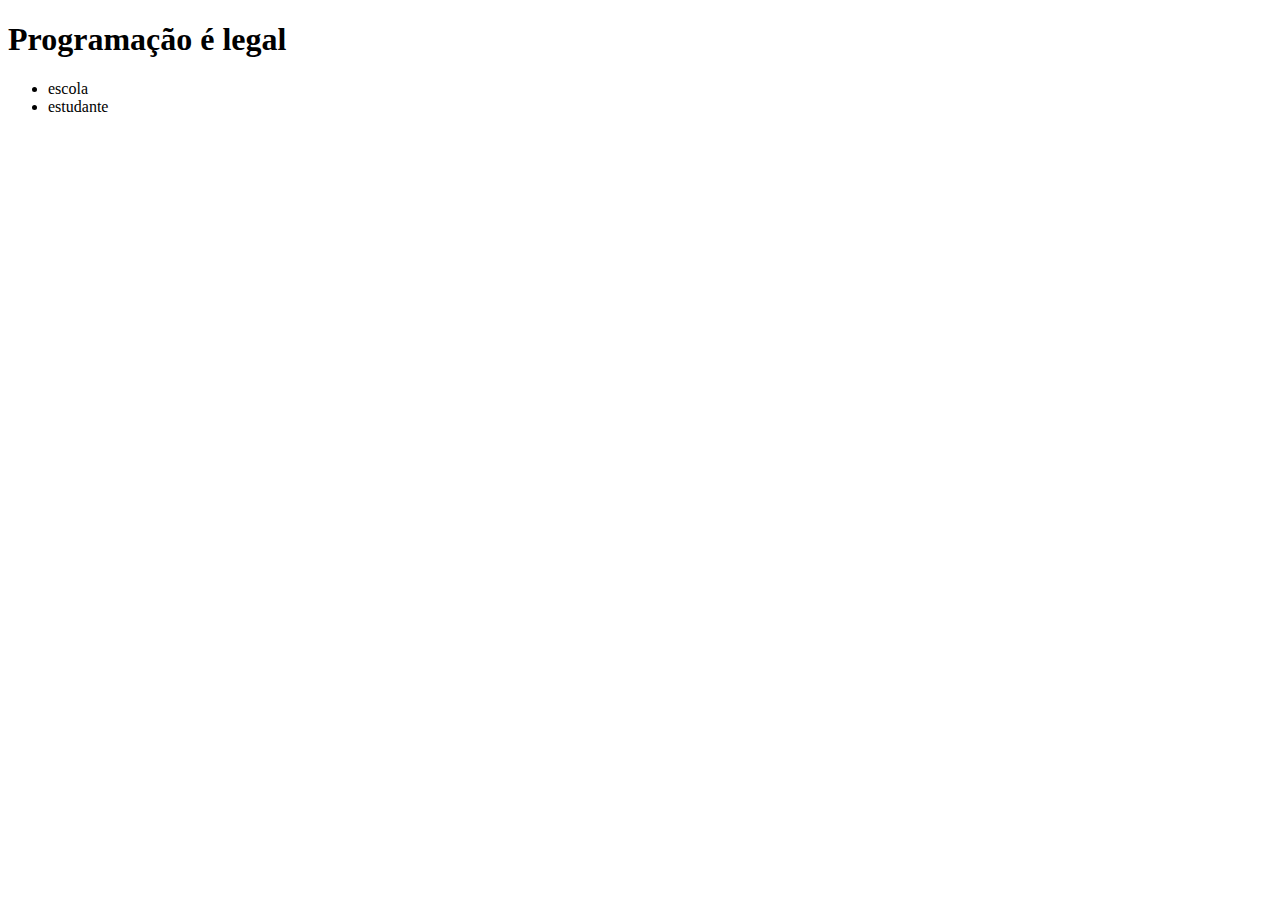
==== index.html @ 0c4da70c "Add files via upload" ====
<!DOCTYPE html>
<html lang="en">
<head>
    <meta charset="UTF-8">
    <meta name="viewport" content="width=device-width, initial-scale=1.0">
    <title>Document</title>
    <link rel="stylesheet" href="style.css">
</head>
<body>
    <header>
        <h1>Programação é legal </h1> 
        <ul>
         <li>escola</li>
         <li>estudante</li>
        </ul>
    </header>

</body>
</html>
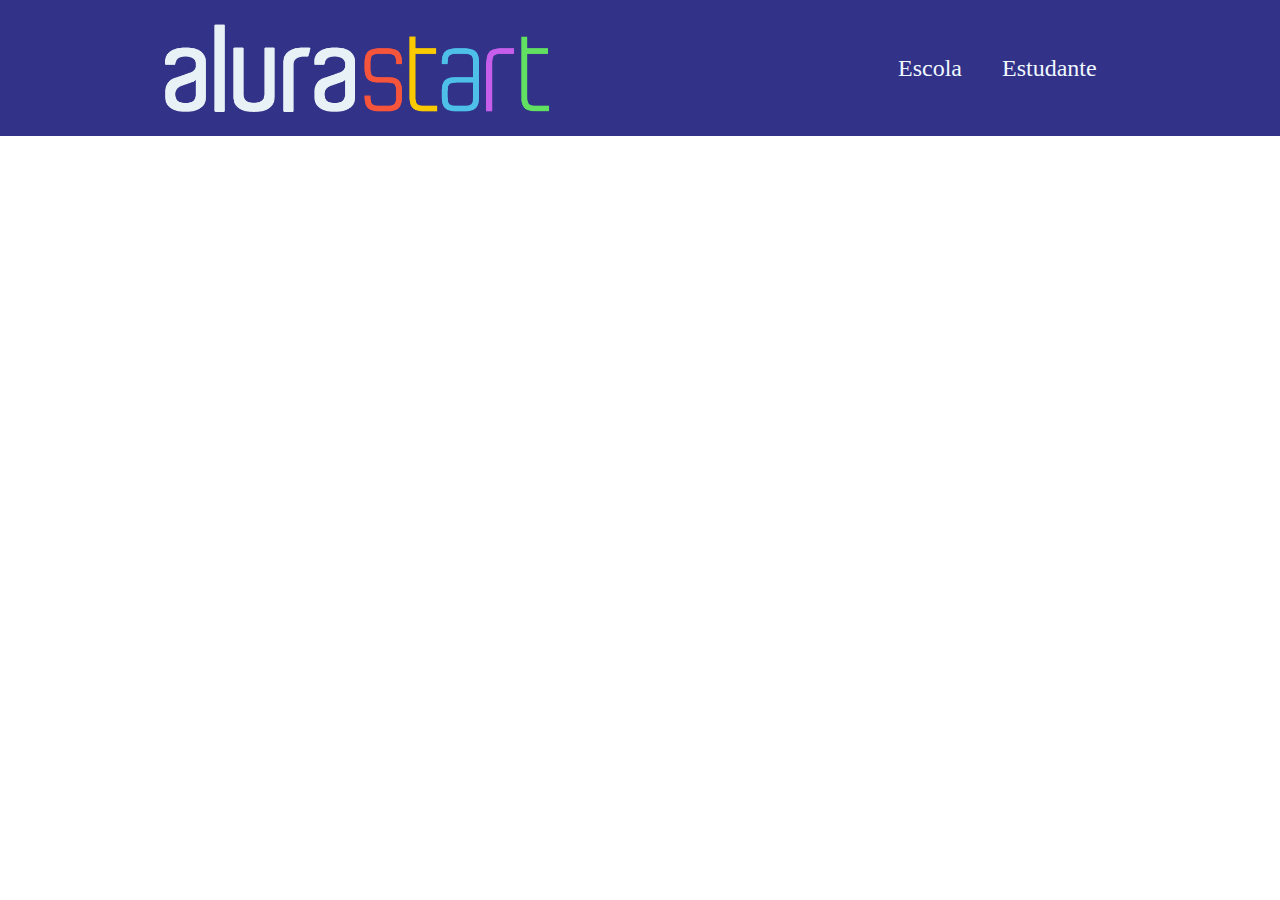
==== commit 1c95bd90: "Add files via upload" ====
--- a/index.html
+++ b/index.html
@@ -7,11 +7,11 @@
     <link rel="stylesheet" href="style.css">
 </head>
 <body>
-    <header>
-        <h1>Programação é legal </h1> 
-        <ul>
-         <li>escola</li>
-         <li>estudante</li>
+    <header class="cabecalho">
+      <img class="cabecalho-imagem" src="alurastart logo (1).png" alt="logo da alura"> 
+        <ul class="cabecalho-lista">
+         <li class="cabecalho-lista-item">Escola</li>
+         <li class="cabecalho-lista-item">Estudante</li>
         </ul>
     </header>
 
--- a/style.css
+++ b/style.css
@@ -0,0 +1,25 @@
+*{
+    margin: 0;
+    padding: 0;
+}
+
+.cabecalho {
+    background-color:rgb(50, 50, 136);
+    color: aliceblue;
+    display: flex;
+    justify-content: space-around;
+    align-items: center;
+    padding: 24px 0 ;
+}
+
+.cabecalho-imagem{
+ width: 30%;
+
+}
+
+.cabecalho-lista-item{
+    display: inline-block;
+    margin: 0 18px;
+    font-size: 24px;
+}
+
